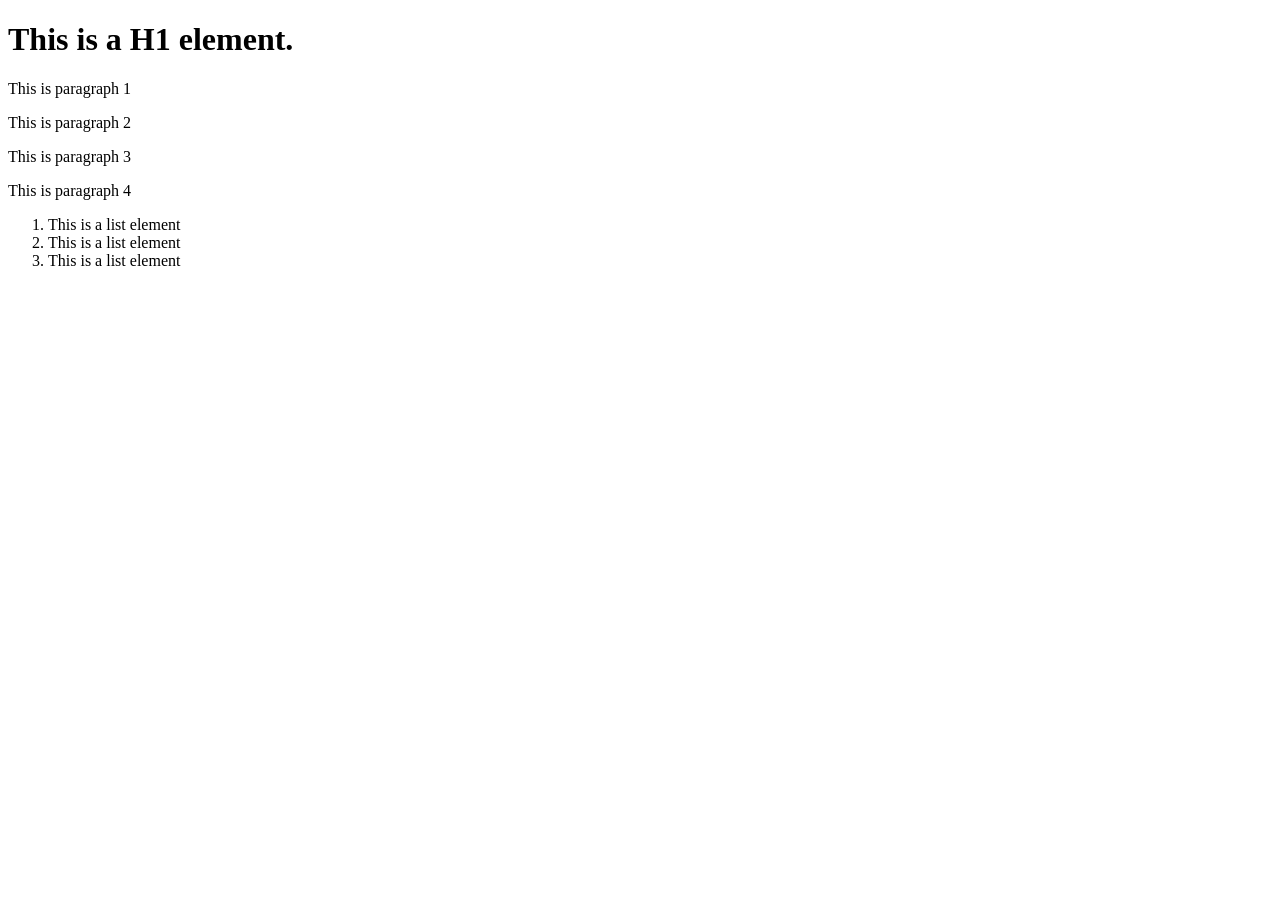
==== index.html @ 1bacc731 "first commit introduction to DOM and accessing DOM elements" ====
<!DOCTYPE html>
<html lang="en">
<head>
    <meta charset="UTF-8">
    <meta name="viewport" content="width=device-width, initial-scale=1.0">
    <title>Learning DOM</title>
    <script src="index.js" defer></script>
</head>
<body>

    <h1 id="intro">
        This is a H1 element.
    </h1>

    <p class="text">This is paragraph 1</p>
    <p class="text">This is paragraph 2</p>
    <p class="text">This is paragraph 3</p>
    <p class="text">This is paragraph 4</p>

    <ol>
        <li>This is a list element</li>
        <li>This is a list element</li>
        <li>This is a list element</li>
    </ol>
    
    <!-- <script src="index.js"></script> -->
</body>
</html>
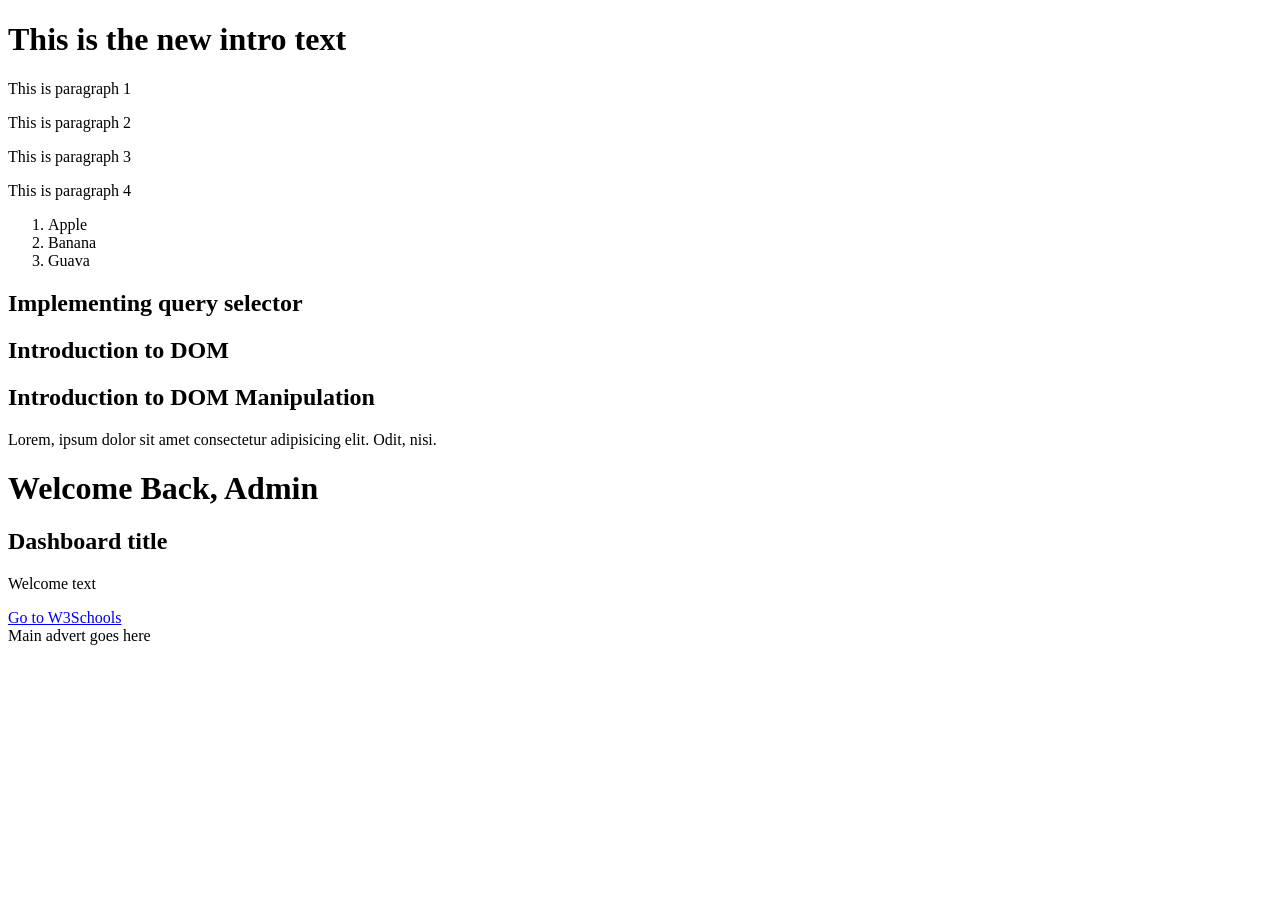
==== commit 63fe2391: "add modifying dom elements" ====
--- a/index.html
+++ b/index.html
@@ -4,7 +4,9 @@
     <meta charset="UTF-8">
     <meta name="viewport" content="width=device-width, initial-scale=1.0">
     <title>Learning DOM</title>
-    <script src="index.js" defer></script>
+    <link rel="stylesheet" href="index.css">
+    <!-- <script src="accessing-dom.js" defer></script> -->
+    <script src="modify-dom.js" defer></script>
 </head>
 <body>
 
@@ -17,12 +19,46 @@
     <p class="text">This is paragraph 3</p>
     <p class="text">This is paragraph 4</p>
 
-    <ol>
+    <ol class="list">
         <li>This is a list element</li>
         <li>This is a list element</li>
         <li>This is a list element</li>
     </ol>
+
+    <h2 class="title" id="title">
+        <span>Implementing query selector</span>
+        <span style="display: none;">Hidden text</span>
+    </h2>
+
+    <div class="dom">
+        <h2>Introduction to DOM</h2>
+        <h2>Introduction to DOM Manipulation</h2>
+
+        <p>
+            Lorem, ipsum dolor sit amet consectetur adipisicing elit. Odit, nisi.
+        </p>
+    </div>
+
+    <header id="main-header">
+        <h1>Welcome Back, Admin</h1>
+
+        <div>
+            <h2>Dashboard title</h2>
+
+            <p class="content">Welcome text</p>
+
+            <a id="link">Go to W3Schools</a>
+        </div>
+    </header>
+
+    <div id="advert" class="advert">
+        Main advert goes here
+    </div>
+
     
-    <!-- <script src="index.js"></script> -->
+    
+    <br>
+    <br>
+    <br>
 </body>
 </html>
--- a/index.css
+++ b/index.css
@@ -0,0 +1,5 @@
+.box {
+    width: 10rem;
+    height: 10rem;
+    background-color: blue;
+}
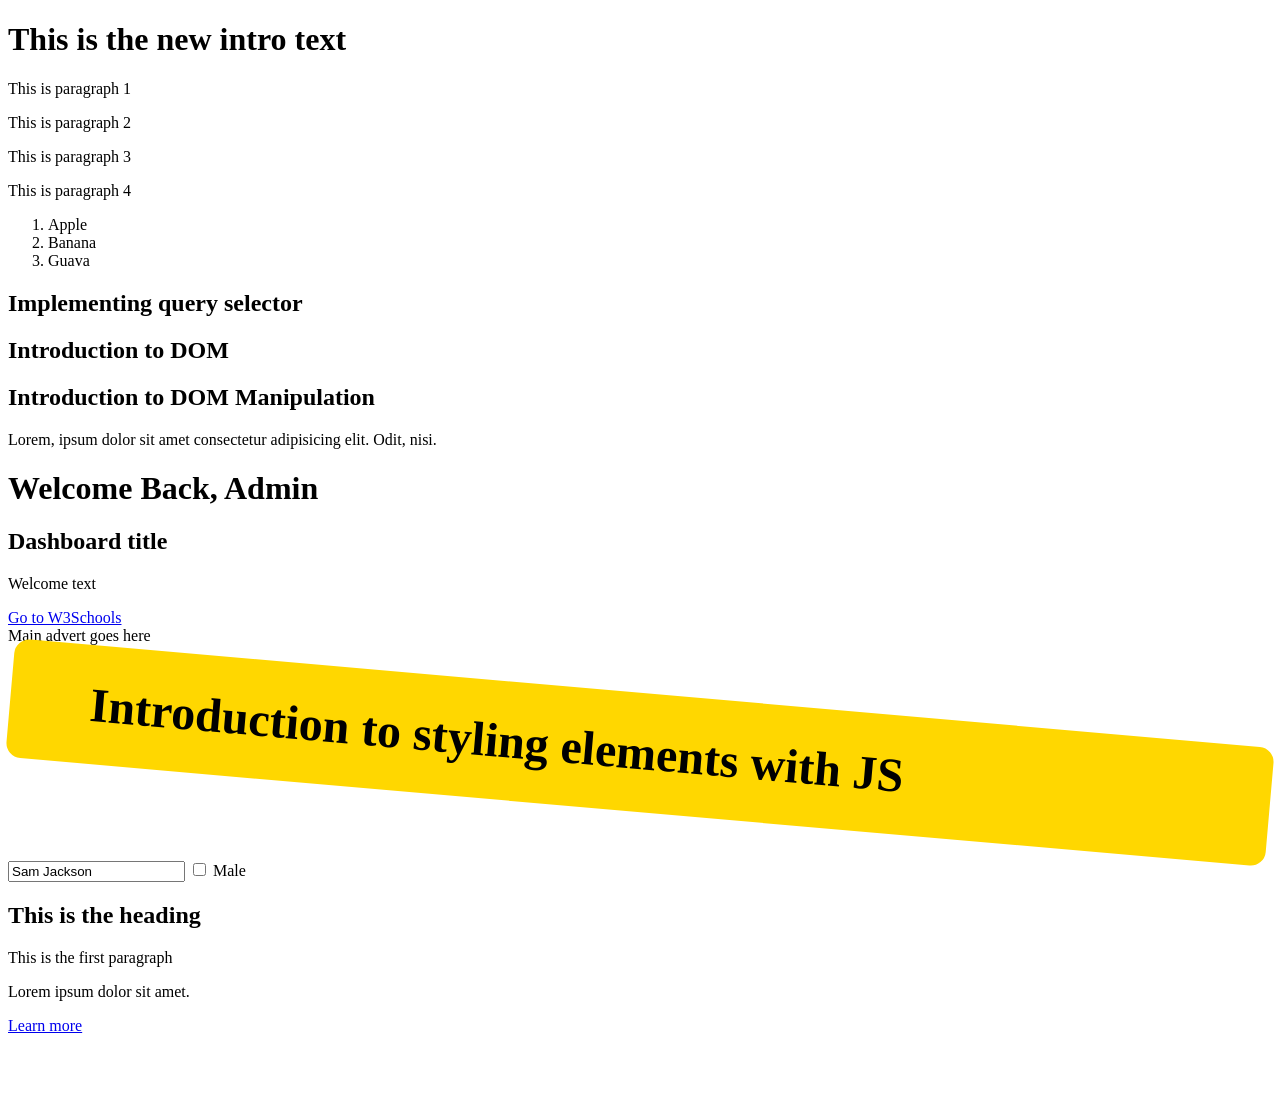
==== commit 96603801: "add modifying dom elements and traversing the dom" ====
--- a/index.html
+++ b/index.html
@@ -55,8 +55,40 @@
         Main advert goes here
     </div>
 
+    <h3 id="intro-js" class="intro-js" data-intro-text="Learning the DOM">
+        Introduction to styling elements with JS
+    </h3>
+
+    <input 
+        type="text" 
+        placeholder="Enter your full name" 
+        id="full-name"
+        value="John Doe"
+    >
     
-    
+    <label for="gender">
+        <input type="checkbox" id="gender" value="Male" checked>
+        Male
+    </label>
+
+    <div class="parent">
+        <h2 id="heading">This is the heading</h2>
+
+        <p class="first-p">
+            This is the first paragraph
+        </p>
+
+        <div class="child">
+            <p class="grand-child">
+                Lorem ipsum dolor sit amet.
+            </p>
+        </div>
+
+        <a href="#" class="link">Learn more</a>
+    </div>
+
+
+
     <br>
     <br>
     <br>
--- a/index.css
+++ b/index.css
@@ -2,4 +2,11 @@
     width: 10rem;
     height: 10rem;
     background-color: blue;
+}
+
+.intro-js {
+    background-color: blue;
+    color: white;
+    padding: 2rem 1rem;
+    font-size: 3rem;
 }
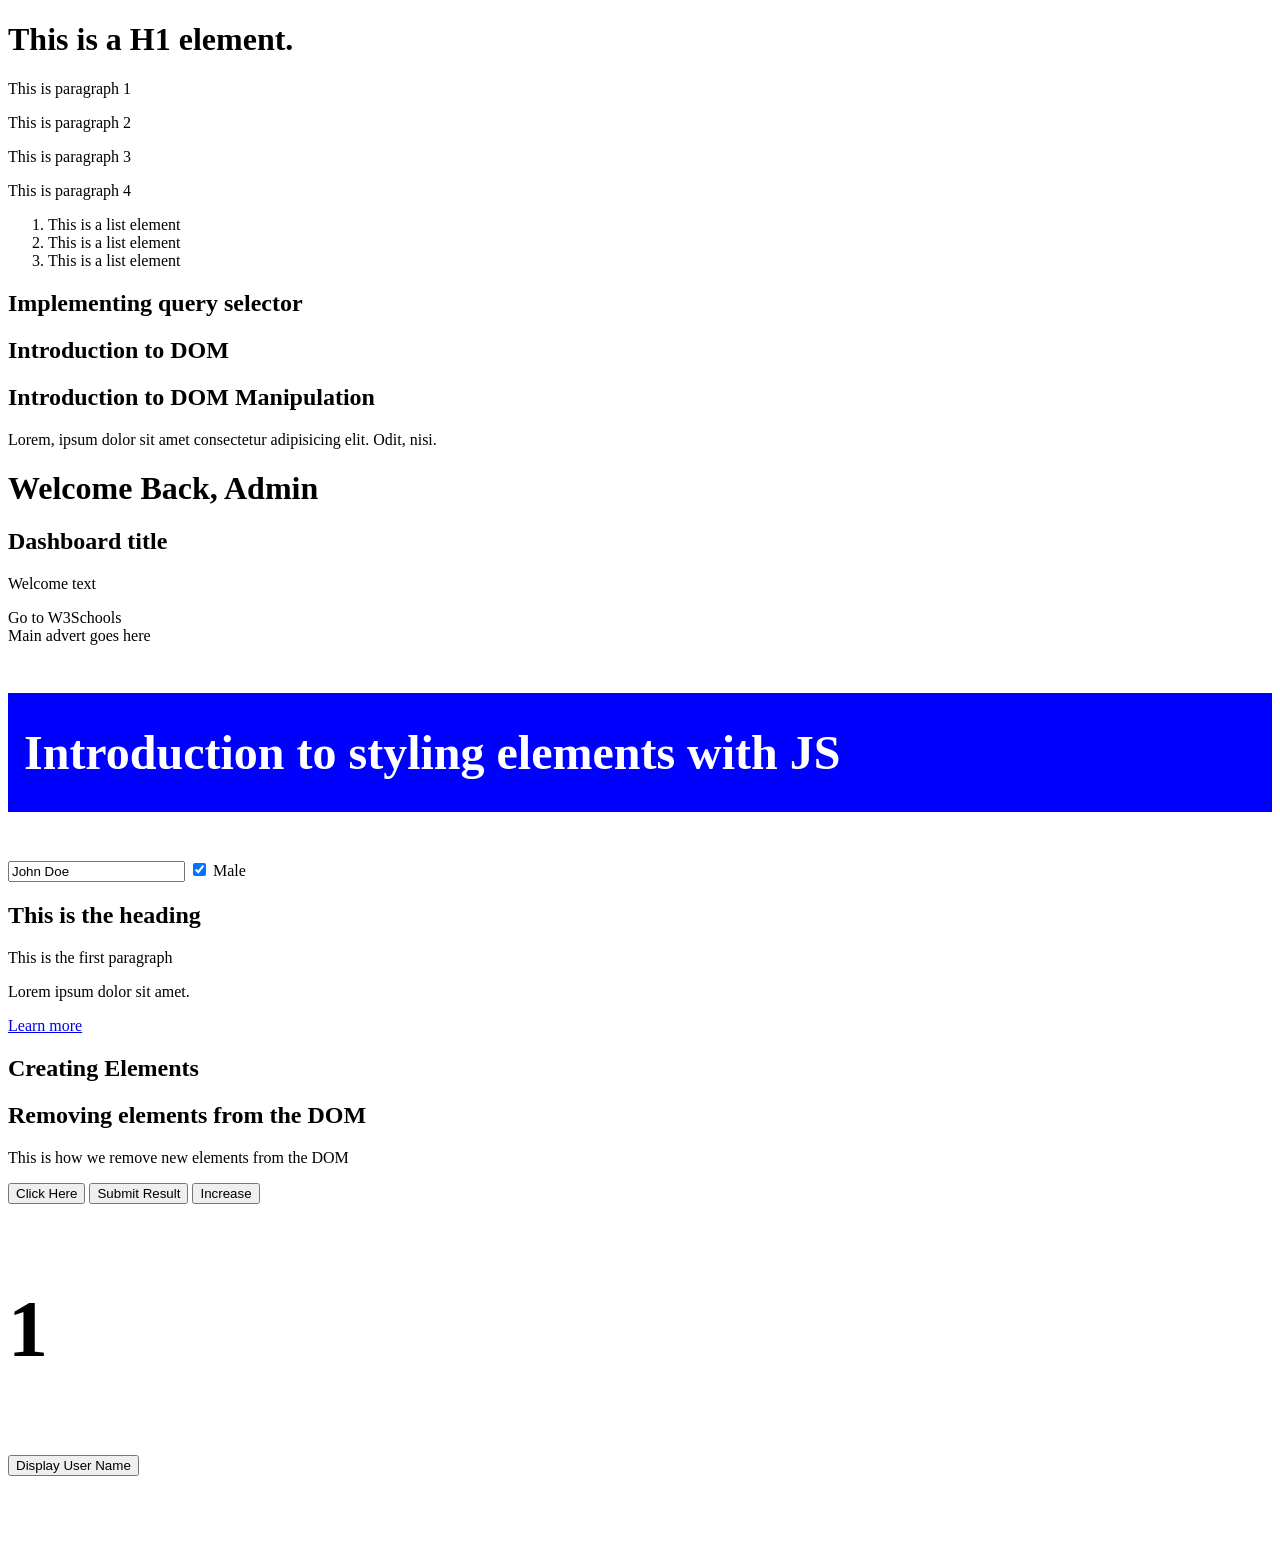
==== commit 7bf49e1a: "add event handling" ====
--- a/index.html
+++ b/index.html
@@ -6,7 +6,9 @@
     <title>Learning DOM</title>
     <link rel="stylesheet" href="index.css">
     <!-- <script src="accessing-dom.js" defer></script> -->
-    <script src="modify-dom.js" defer></script>
+    <!-- <script src="modify-dom.js" defer></script> -->
+    <!-- <script src="create-element.js" defer></script> -->
+    <script src="events-handling.js" defer></script>
 </head>
 <body>
 
@@ -55,6 +57,8 @@
         Main advert goes here
     </div>
 
+    <div id="container"></div>
+
     <h3 id="intro-js" class="intro-js" data-intro-text="Learning the DOM">
         Introduction to styling elements with JS
     </h3>
@@ -87,8 +91,33 @@
         <a href="#" class="link">Learn more</a>
     </div>
 
+    <div class="create">
+        <h2>Creating Elements</h2>
+    </div>
 
+    <div id="remove">
+        <h2>Removing elements from the DOM</h2>
 
+        <p>
+            This is how we remove new elements from the DOM
+        </p>
+    </div>
+
+    <button ondblclick="sayResult()">
+        Click Here
+    </button>
+
+    <button id="btn">
+        Submit Result
+    </button>
+
+    <button id="increase-btn">Increase</button>
+    <p id="display-count"></p>
+
+    <button id="display-name-btn">Display User Name</button>
+
+    <br>
+    <br>
     <br>
     <br>
     <br>
--- a/index.css
+++ b/index.css
@@ -9,4 +9,15 @@
     color: white;
     padding: 2rem 1rem;
     font-size: 3rem;
+}
+
+#create-text {
+    color: blue;
+    font-weight: 800;
+    font-size: 3rem;
+}
+
+#display-count {
+    font-size: 5rem;
+    font-weight: 800;
 }
